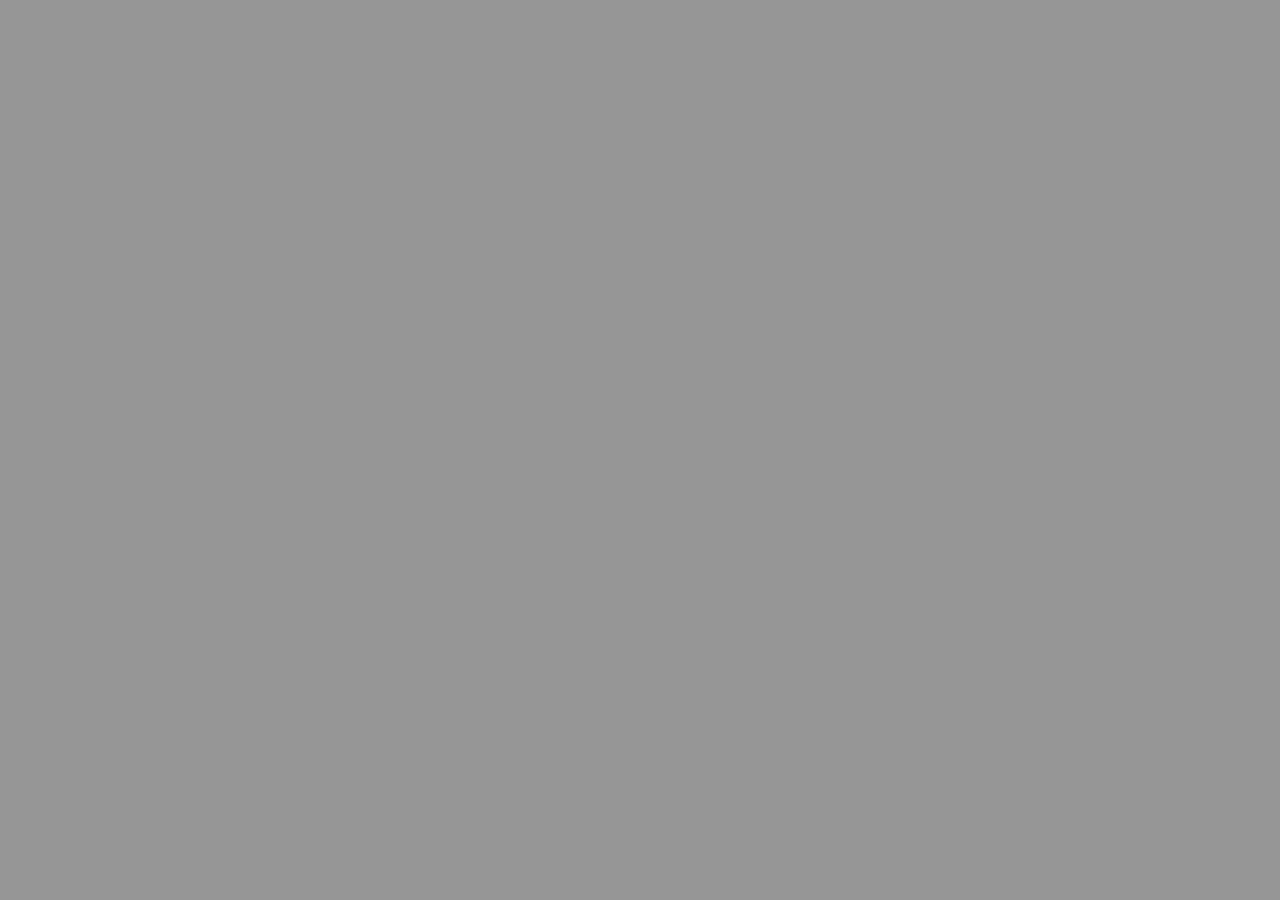
==== login/index.html @ c8d540c7 "14.10" ====
<!DOCTYPE html>
<html lang="pt-br">
<head>
    <title>Document</title>
    <link rel="stylesheet" href="css/style.css">

</head>
<body>
    
    <div class="container">
        <div class="card">
            
        </div>
    </div>

<script src="js/script.js"></script>
</body>
</html>
---- login/css/style.css ----
body{
    font-family: Georgia, 'Times New Roman', Times, serif;
    margin: 0%;
    padding: 0%;
    background-color: rgb(150, 150, 150) ;
}

.container {
    
    width: 80%;
    height: 100%;
    display: block;
    margin: auto;
    padding: 5px;
}

.card{
    
}
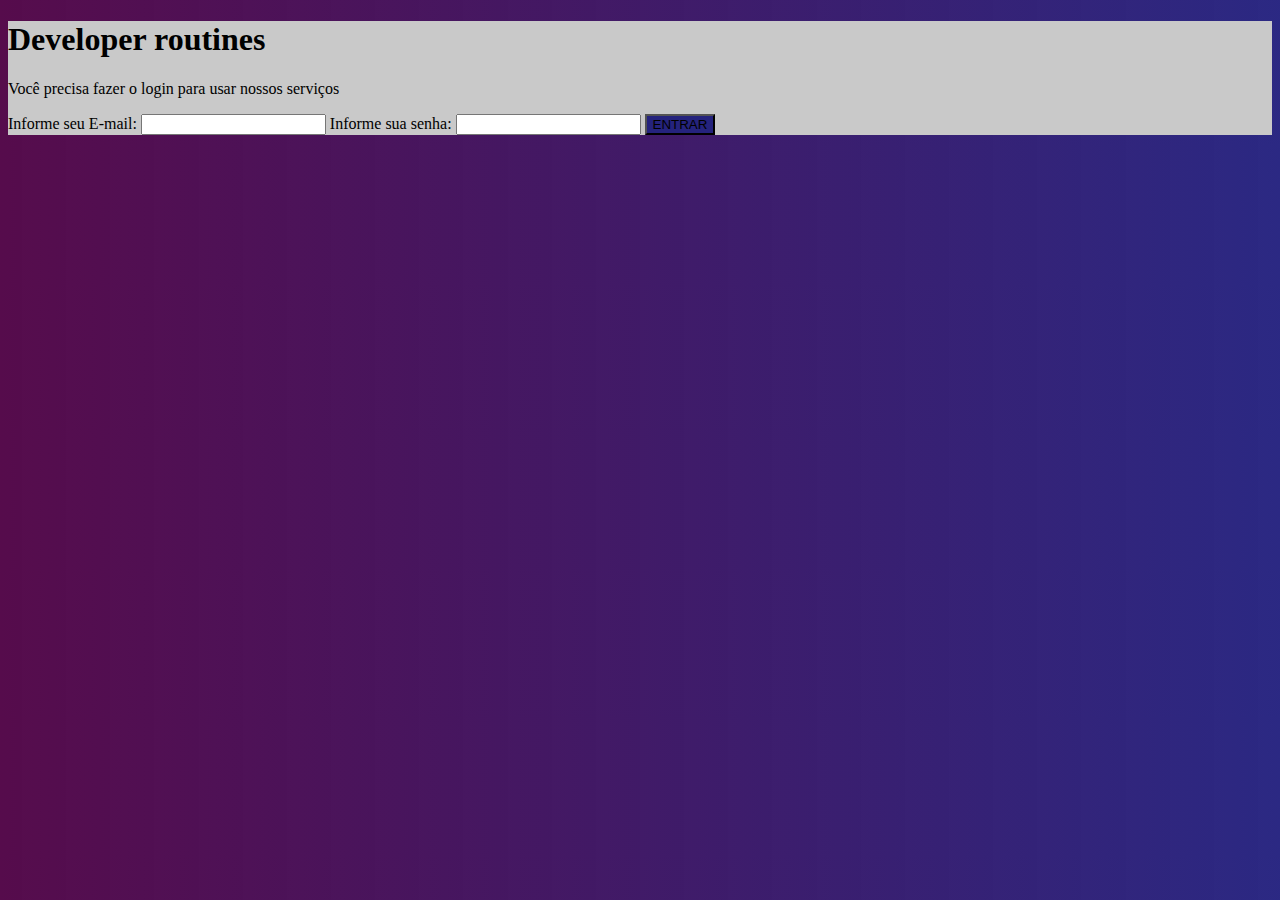
==== commit 50c53538: "16.10" ====
--- a/login/index.html
+++ b/login/index.html
@@ -1,18 +1,38 @@
 <!DOCTYPE html>
 <html lang="pt-br">
 <head>
-    <title>Document</title>
+    <title>Aplicação - Login</title>
+    <link href="https://cdn.jsdelivr.net/npm/bootstrap@5.3.2/dist/css/bootstrap.min.css" rel="stylesheet" integrity="sha384-T3c6CoIi6uLrA9TneNEoa7RxnatzjcDSCmG1MXxSR1GAsXEV/Dwwykc2MPK8M2HN" crossorigin="anonymous">
     <link rel="stylesheet" href="css/style.css">
-
 </head>
 <body>
     
-    <div class="container">
-        <div class="card">
-            
+    <div class="container mx-auto">
+        <div class="card col-md-5 mx-auto p-2 py-5 m-5">
+
+            <div class="text-center">
+                <h1 id="title">Developer routines</h1>
+                <p id="subtitle">Você precisa fazer o login para usar nossos serviços</p>
+            </div>
+            <div class="card-body">
+                <form action="" class="form-group mt-1">
+                    <label for="Email" class="form-label">Informe seu E-mail:</label>
+                    <input type="text" class="form-control">
+
+                    <label for="senha" class="form-label mt-3">Informe sua senha:</label>
+                    <input type="text" class="form-control">
+                
+                    <button class="btn btn-primary container mt-4 text-">
+                        ENTRAR <i class="spinner-border spinner-border-sm ms-2 invisible"></i>
+                    </button>
+
+                </form>
+            </div>
+
         </div>
     </div>
 
+    <script src="https://cdn.jsdelivr.net/npm/bootstrap@5.3.2/dist/js/bootstrap.bundle.min.js" integrity="sha384-C6RzsynM9kWDrMNeT87bh95OGNyZPhcTNXj1NW7RuBCsyN/o0jlpcV8Qyq46cDfL" crossorigin="anonymous"></script>
 <script src="js/script.js"></script>
 </body>
 </html>--- a/login/css/style.css
+++ b/login/css/style.css
@@ -1,19 +1,11 @@
 body{
-    font-family: Georgia, 'Times New Roman', Times, serif;
-    margin: 0%;
-    padding: 0%;
-    background-color: rgb(150, 150, 150) ;
+        background-image: linear-gradient(to right, rgb(86, 12, 76), rgba(16, 13, 115, 0.888));
 }
 
-.container {
-    
-    width: 80%;
-    height: 100%;
-    display: block;
-    margin: auto;
-    padding: 5px;
+.btn-primary{
+        background-color: rgba(16, 13, 115, 0.888);
 }
 
 .card{
-    
+    background-color: rgb(201, 201, 201);
 }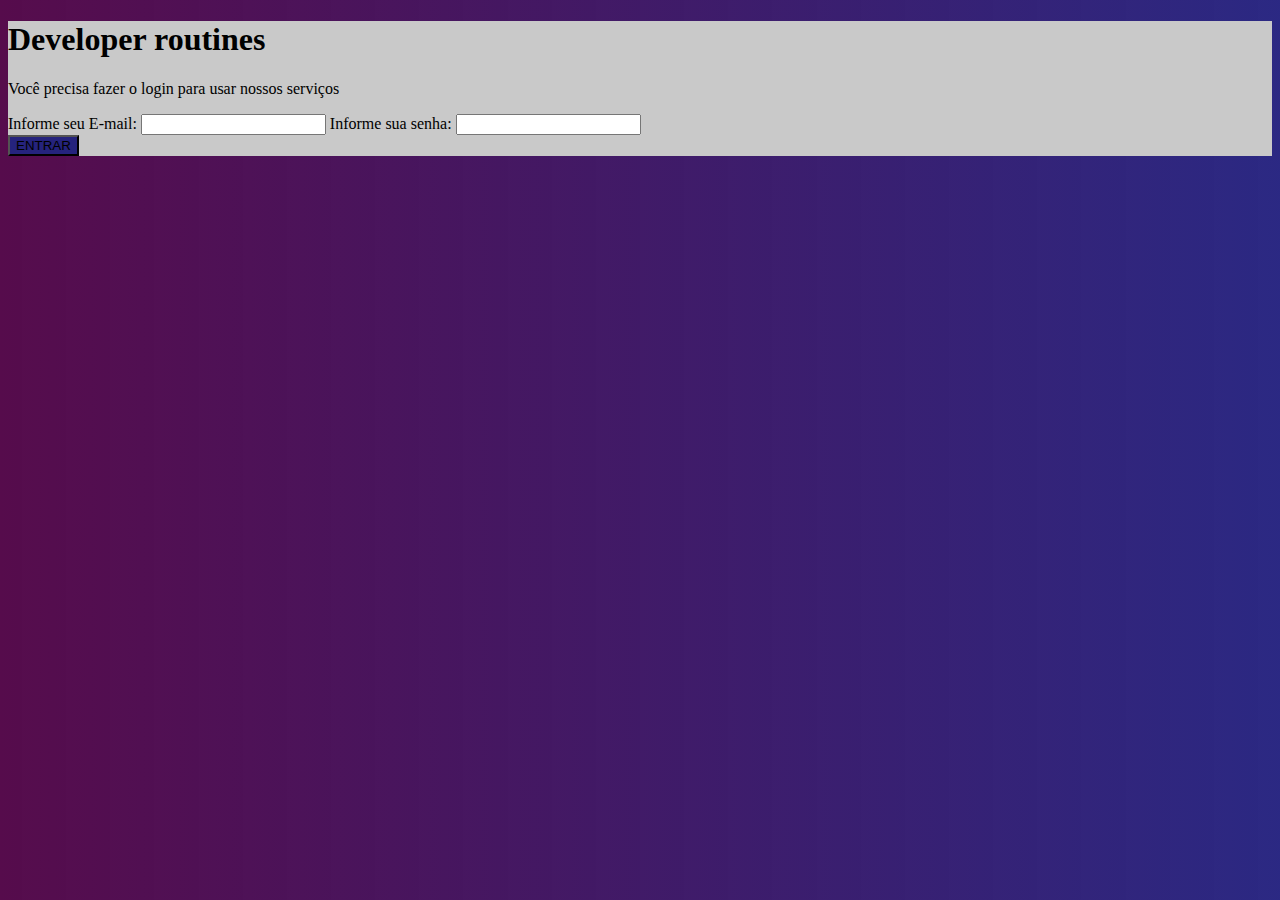
==== commit f7bca426: "16.10" ====
--- a/login/index.html
+++ b/login/index.html
@@ -15,18 +15,18 @@
                 <p id="subtitle">Você precisa fazer o login para usar nossos serviços</p>
             </div>
             <div class="card-body">
-                <form action="" class="form-group mt-1">
+                <form class="form-group mt-1">
                     <label for="Email" class="form-label">Informe seu E-mail:</label>
                     <input type="text" class="form-control">
 
                     <label for="senha" class="form-label mt-3">Informe sua senha:</label>
                     <input type="text" class="form-control">
+                    
+                </form>
                 
-                    <button class="btn btn-primary container mt-4 text-">
-                        ENTRAR <i class="spinner-border spinner-border-sm ms-2 invisible"></i>
+                    <button id="btn-login" onclick="carregando();" class="btn btn-primary container mt-4 text-">
+                        ENTRAR <i id="loading" class="spinner-border spinner-border-sm ms-2 invisible"></i>
                     </button>
-
-                </form>
             </div>
 
         </div>
